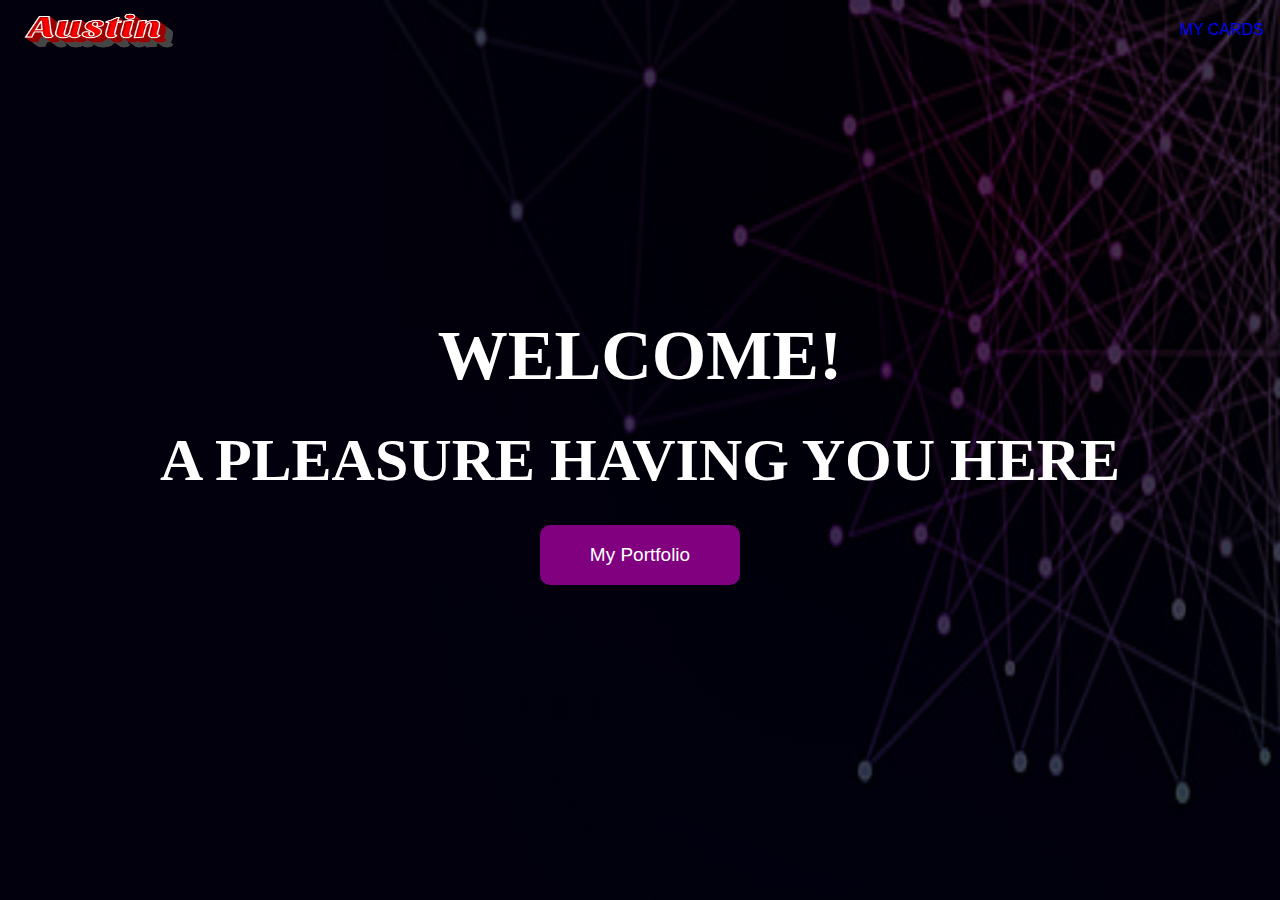
==== index.html @ fb78965c "First commit" ====
<!DOCTYPE html>
<html lang="en">
<head>
    <link rel="stylesheet" href="./css/index.css">
    <link rel="shortcut icon" href="../images/David Solution - Copy.png" type="image/x-icon">
    <meta charset="UTF-8">
    <meta http-equiv="X-UA-Compatible" content="IE=edge">
    <meta name="viewport" content="width=device-width, initial-scale=1.0">
    <title>Austin Portfolio</title>
</head>
<body>
    <nav class="navBar">
        <img src="./images/Austin.png" alt="...">
        <ul>
            <li><a href="./pages/works.html">MY CARDS</a></li>
        </ul>
    </nav>
    <section class="body">
        <div class="contents">
            <h1>WELCOME!</h1>
            <p>A pleasure having you here</p>
            <a href="./pages/portfolio.html"><button> My Portfolio</button></a>
        </div>
    </section>
</body>
</html>
---- css/index.css ----
html,body{
    margin: 0;

}
.body{
    background:
    linear-gradient(rgba(0, 0, 0, 0.7), rgba(0, 0, 0, 0.7)),
                url(/images/tecnological.jpg);
    /* background: url(/images//de3648faf0_1152216_0-second_w800px.jpeg) no-repeat; */
    background-size: 100% 100%;
    height: 100vh;
    display: flex;
    justify-content: center;
    align-items: center;
}
.navBar{
    position: absolute;
    background:transparent;
    /* border: 1px solid white; */
    top: 0;
    width: 100%;
    display: flex;
    justify-content: space-between;
    align-items: center;
}
ul{
    margin: 0;
    display: flex;
    gap: 20px;
    padding: 0 1em;
}
.navBar img{
    width: 200px;
    height: 59px;
}
li{
    list-style: none;
    font-family: sans-serif;
}
li a:link:hover{
    text-decoration: underline;
    color: red;
}
li a:link{
    /* color: white ; */
    text-decoration: none;
    transition: 400ms;
}
li a:visited{
    color: white ;
}
li a:visited:hover{
    color: red;
}
.contents{
    text-align: center;
    display: flex;
    flex-direction: column;
    justify-content: center;
    align-items: center;
    color: white;
    gap: 30px;
}
.contents h1{
    font-size: 70px;
    margin: 0;
}
.contents p{
    font-size: 60px;
    font-family: tahoma;
    margin: 0;
    font-weight: 700;
    text-transform: uppercase;
}
.contents button{
    padding: 1em;
    width: 200px;
    /* height: 50px; */
    background-color: purple;
    outline: 0;
    border: none;
    border-radius: 10px;
    color: white ;
    font-size: 19px;
    cursor: pointer;
    transition: 500ms;
}
.contents button:hover{
    transform: scale(1.06);
    background:  hsl(0deg 26% 53%);

}
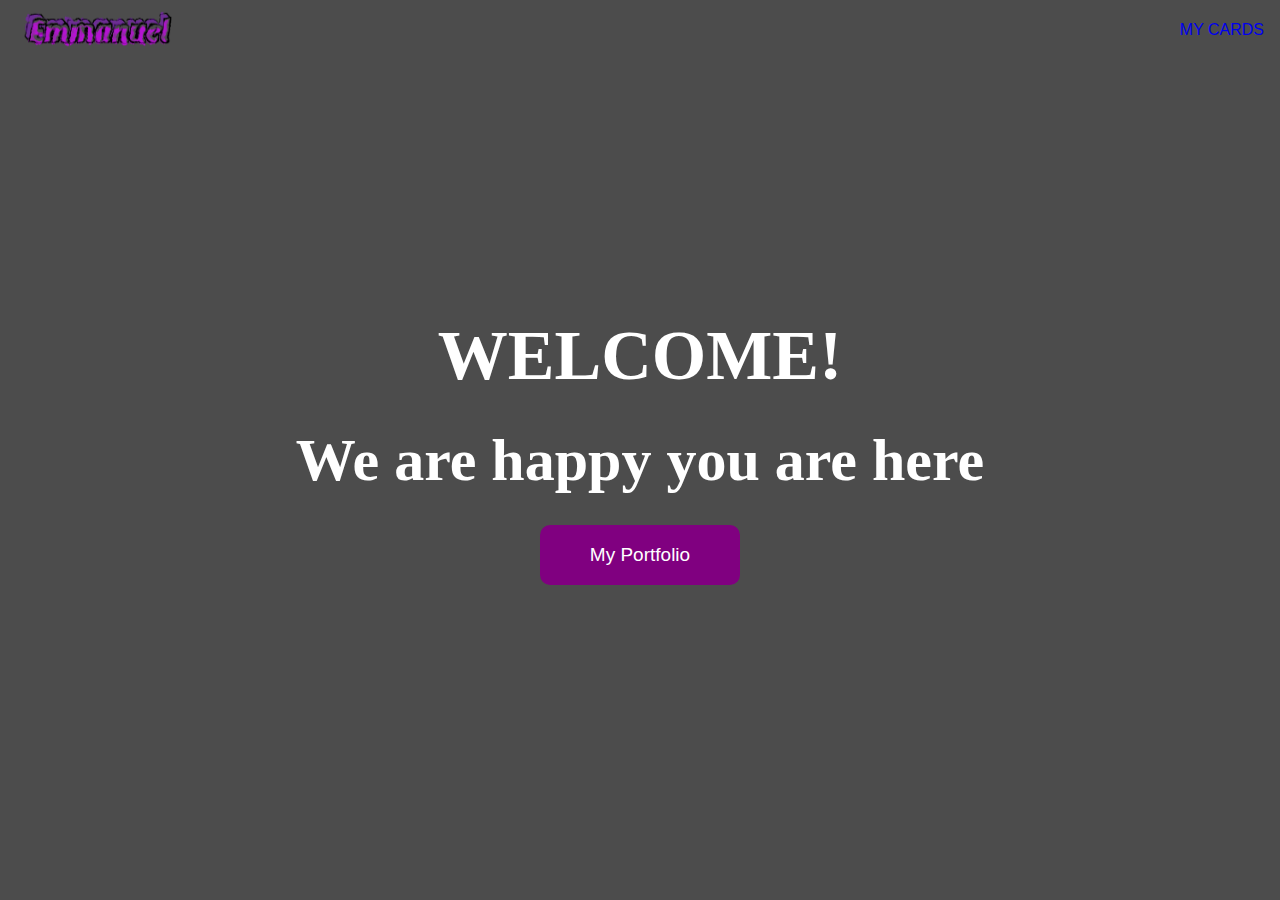
==== commit 882a96e1: "some changes" ====
--- a/index.html
+++ b/index.html
@@ -18,7 +18,7 @@
     <section class="body">
         <div class="contents">
             <h1>WELCOME!</h1>
-            <p>A pleasure having you here</p>
+            <p>We are happy you are here</p>
             <a href="./pages/portfolio.html"><button> My Portfolio</button></a>
         </div>
     </section>
--- a/css/index.css
+++ b/css/index.css
@@ -5,8 +5,9 @@
 .body{
     background:
     linear-gradient(rgba(0, 0, 0, 0.7), rgba(0, 0, 0, 0.7)),
-                url(/images/tecnological.jpg);
-    /* background: url(/images//de3648faf0_1152216_0-second_w800px.jpeg) no-repeat; */
+                /* url(../images/tecnological.jpg) */
+                url(https://media.istockphoto.com/id/1318284121/photo/young-programmer-testing-the-software.jpg?s=612x612&w=0&k=20&c=e4Kdydq0yu8PF-sBXU5g16udLnn_p5jS8eSyHDQ8BbI=)
+                ;
     background-size: 100% 100%;
     height: 100vh;
     display: flex;
@@ -16,7 +17,6 @@
 .navBar{
     position: absolute;
     background:transparent;
-    /* border: 1px solid white; */
     top: 0;
     width: 100%;
     display: flex;
@@ -42,7 +42,6 @@
     color: red;
 }
 li a:link{
-    /* color: white ; */
     text-decoration: none;
     transition: 400ms;
 }
@@ -70,12 +69,10 @@
     font-family: tahoma;
     margin: 0;
     font-weight: 700;
-    text-transform: uppercase;
 }
 .contents button{
     padding: 1em;
     width: 200px;
-    /* height: 50px; */
     background-color: purple;
     outline: 0;
     border: none;
